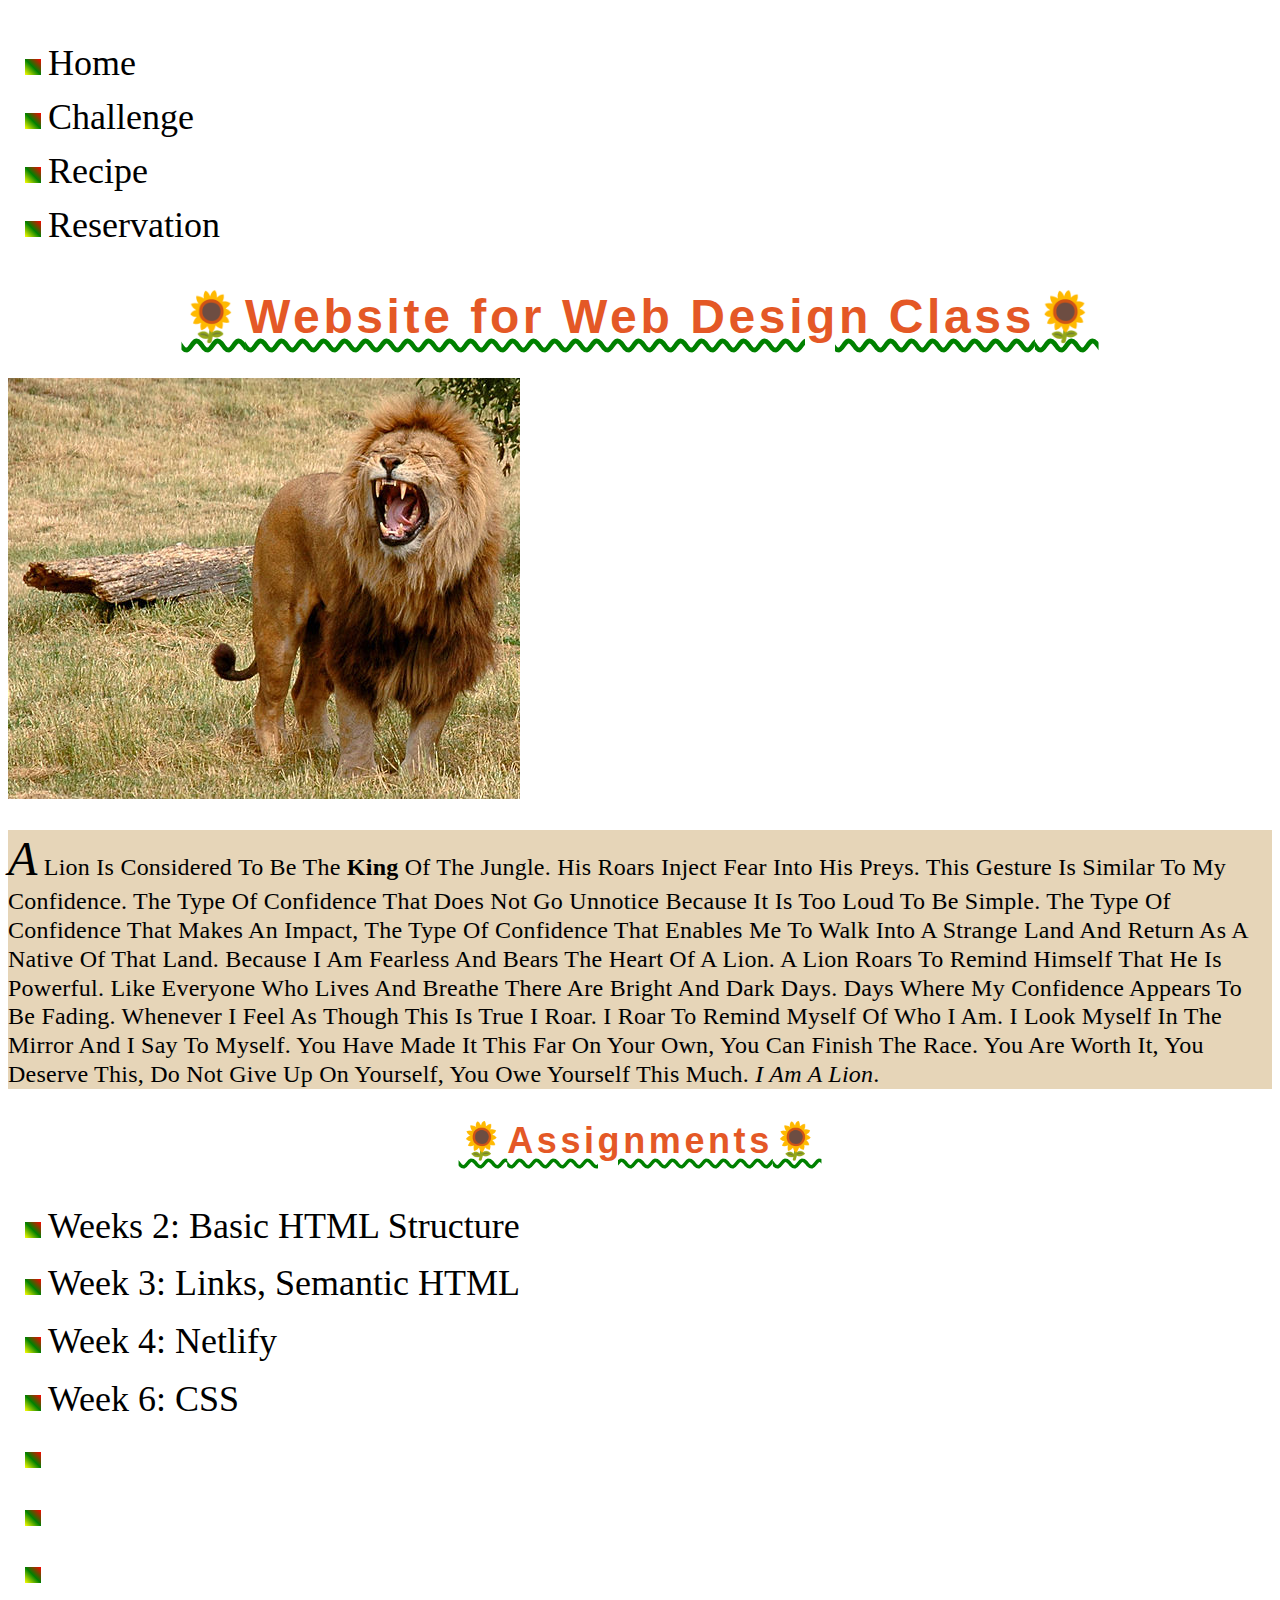
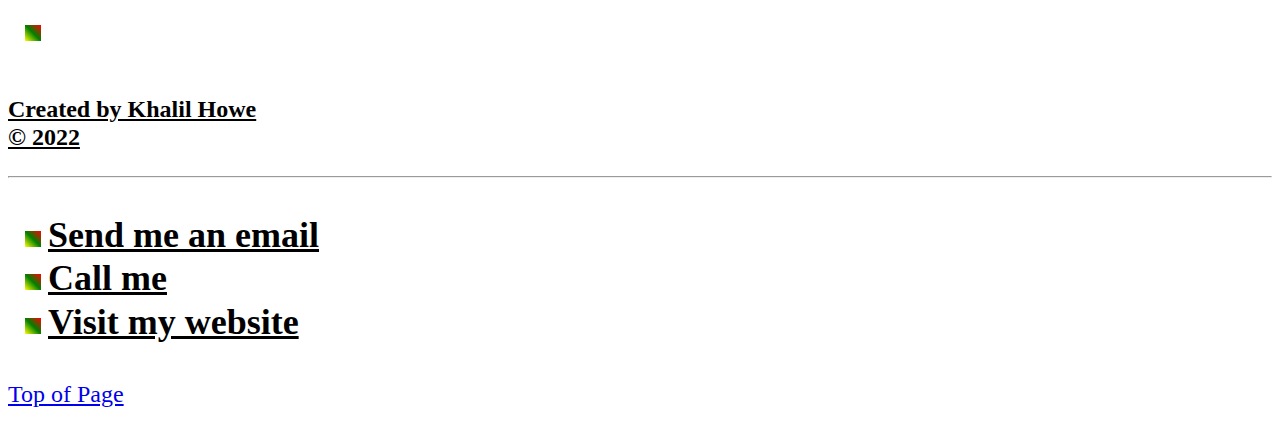
==== index.html @ 8b157584 "update" ====
<!DOCTYPE html>
<html lang="en">
<head>
    <meta charset="UTF-8">
    <meta http-equiv="X-UA-Compatible" content="IE=edge">
    <meta name="viewport" content="width=device-width, initial-scale=1.0">
    <title>Home</title>
    <link rel="stylesheet" href="/css/index-style.css">
</head>
<body>
    <nav>
        <!-- The hashtags are placeholders -->
        <ul>
            <li><a href="/index.html">Home</a></li>
            <li><a href="/challenge.html">Challenge</a></li>
            <li><a href="#">Recipe</a></li>
            <li><a href="form.html">Reservation</a></li>
        </ul>
    </nav>
    <!-- The id attribute will enable user to come here instead of scrolling up -->
    <h1 id="top">Website for Web Design Class</h1>

    <img class="picture" src="/img/Lion-512.jpg" alt="a lion roaring">

<div class="wrapper">
    <p class="intro"> A lion is considered to be the <strong>king</strong> of the jungle. His roars inject fear into his preys. 
        This gesture is similar to my confidence. The type of confidence that 
        does not go unnotice because it is too loud to be simple. The type of confidence that 
        makes an impact, the type of confidence that enables me to walk into a strange land 
        and return as a native of that land. Because I am fearless and bears the heart of a lion. 
        A lion roars to remind himself that he is powerful. Like everyone who lives and breathe there
        are bright and dark days. Days where my confidence appears to be fading. Whenever I feel 
        as though this is true I roar. I roar to remind myself of who I am. I look myself 
        in the mirror and I say to myself. You have made it this far on your own, you can finish the race. 
        You are worth it, you deserve this, do not give up on yourself, you owe yourself this much.
        <em>I am a Lion</em>.  
    </p>
</div>

         <!-- Update this section every week with links -->
    <sec class="assignments">
        <h2>Assignments</h2>
        <ul>
            <li><a href="/challenge.html">Weeks 2: Basic HTML Structure</a></li>
            <li><a href="/challenge.html">Week 3: Links, Semantic HTML</a></li>
            <li><a href="https://distracted-rosalind-80d3f0.netlify.app/">Week 4: Netlify</a></li>
            <li><a href="https://distracted-rosalind-80d3f0.netlify.app/challenge.html">Week 6: CSS</a></li>
            <li><a href=""></a></li>
            <li><a href=""></a></li>
            <li><a href=""></a></li>
            <li><a href=""></a></li> 
        </ul>
    </sec>
    <div class="footerstyle">
        <footer>
            <p>
            Created by Khalil Howe <br>
            &copy; 2022 <br>
            <hr>
            <ul>
                <li><a href="mailto:khalhowe13@gmail.com">Send me an email</a><br></li>
                <li><a href="tel:+18607186934">Call me</a><br></li>
                <li><a href="https://distracted-rosalind-80d3f0.netlify.app/">Visit my website</a></li>
            </ul>
        </p>
        </footer>
    </div>
    <p><a href="#top">Top of Page</a></p>
</body>
</html>
---- css/index-style.css ----
html{
    font-family: 'Times New Roman', Times, serif;
    font-size: 1.5rem;
    line-height: 1.2;
}


ul {
    font-size: 150%;
    list-style-image: linear-gradient(to left bottom, red, green, yellow);
  }

h1, 
h2 {
    color:rgb(228, 88, 38);
    font-family:Impact, Haettenschweiler, 'Arial Narrow Bold', sans-serif ;
    text-decoration-line: underline;
    letter-spacing: .15rem;
    text-decoration-style: wavy; text-decoration-color: green;   
    text-underline-offset:6px ;
    text-align: center;
}

h1::before
{
    content:"\1f33b";
}

h1::after{
    content:"\1f33b";
}
h2::before
{
    content:"\1f33b";
}

h2::after{
    content:"\1f33b";
}

.intro::first-letter{
    font-size:200%;
    font-style: italic; 
}

.wrapper{
    letter-spacing: .01rem;
    text-transform: capitalize;
    background-color: rgb(230, 213, 184);
}


nav a, 
.assignments a,
footer a { 
    text-decoration: none;
    color: black;
}

nav a:link,
nav a:visited{
    line-height:1.5;
}


nav a:hover, 
nav a:active{
    text-decoration: underline cornflowerblue 5px;
    text-underline-offset: 6px; 

}

nav a:hover::before{
    content: "\f33b";
}

.assignments a:link,
.assignments a:visited{
    line-height: 1.6;
}

.assignments a:hover,
.assignments a:active{
    text-decoration: underline cornflowerblue 4px;
    text-underline-offset: 4px;
}

footer{
    color: black;
    font-weight: bold;
}

.footerstyle{
    text-decoration: underline;
} 
.footerstyle a:hover,
.footerstyle a:active{
    text-decoration: cornflowerblue 6px;
}
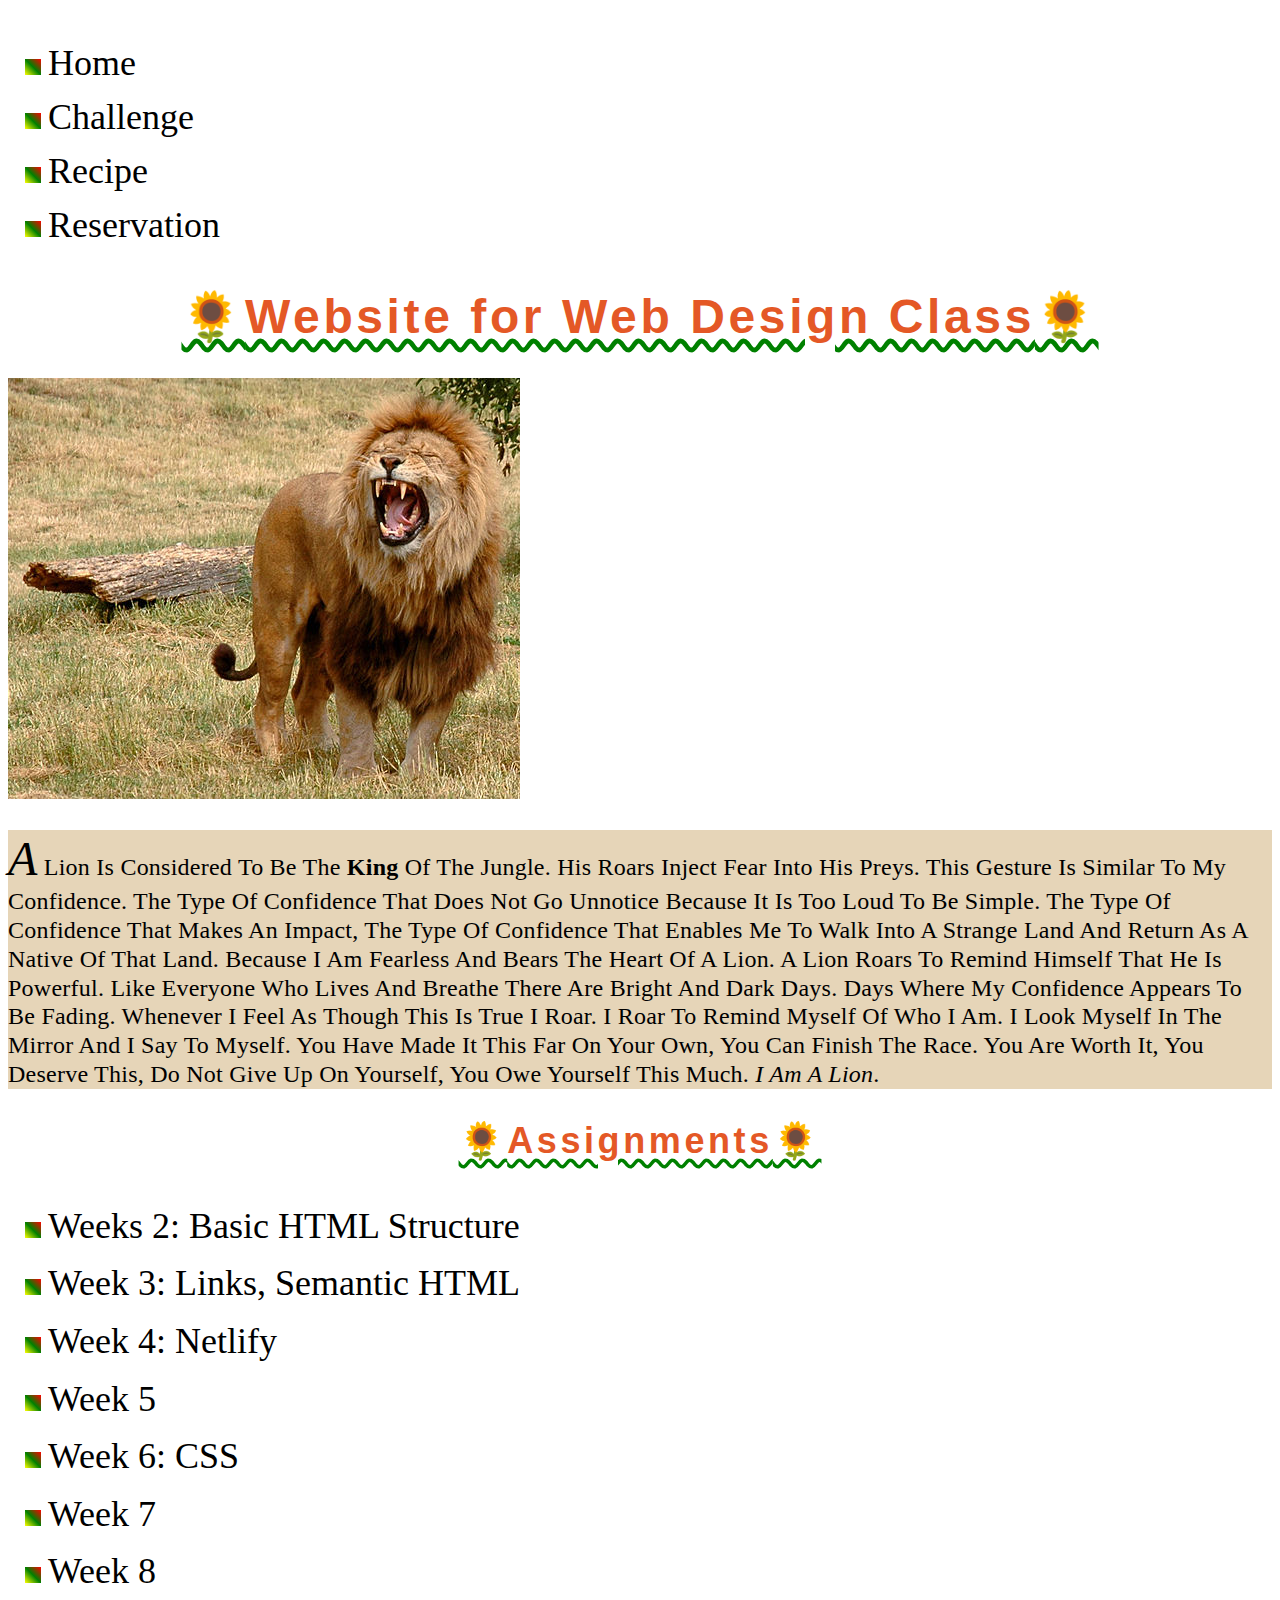
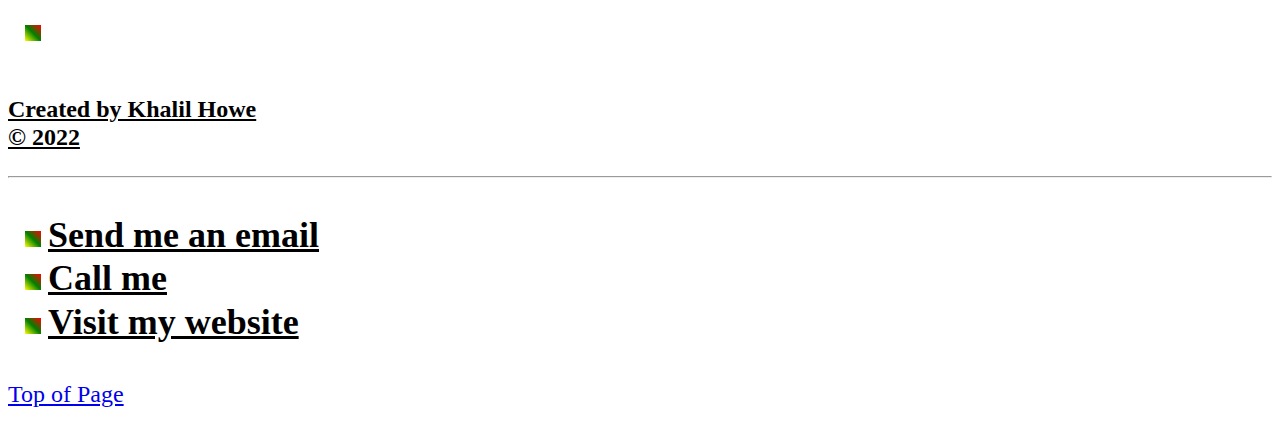
==== commit 9d87b607: "update" ====
--- a/index.html
+++ b/index.html
@@ -44,10 +44,10 @@
             <li><a href="/challenge.html">Weeks 2: Basic HTML Structure</a></li>
             <li><a href="/challenge.html">Week 3: Links, Semantic HTML</a></li>
             <li><a href="https://distracted-rosalind-80d3f0.netlify.app/">Week 4: Netlify</a></li>
+            <li><a href="https://distracted-rosalind-80d3f0.netlify.app/"></a>Week 5</li>
             <li><a href="https://distracted-rosalind-80d3f0.netlify.app/challenge.html">Week 6: CSS</a></li>
-            <li><a href=""></a></li>
-            <li><a href=""></a></li>
-            <li><a href=""></a></li>
+            <li><a href="Home (distracted-rosalind-80d3f0.netlify.app)"></a>Week 7</li>
+            <li><a href="https://khalil-howe.github.io/"></a>Week 8</li>
             <li><a href=""></a></li> 
         </ul>
     </sec>
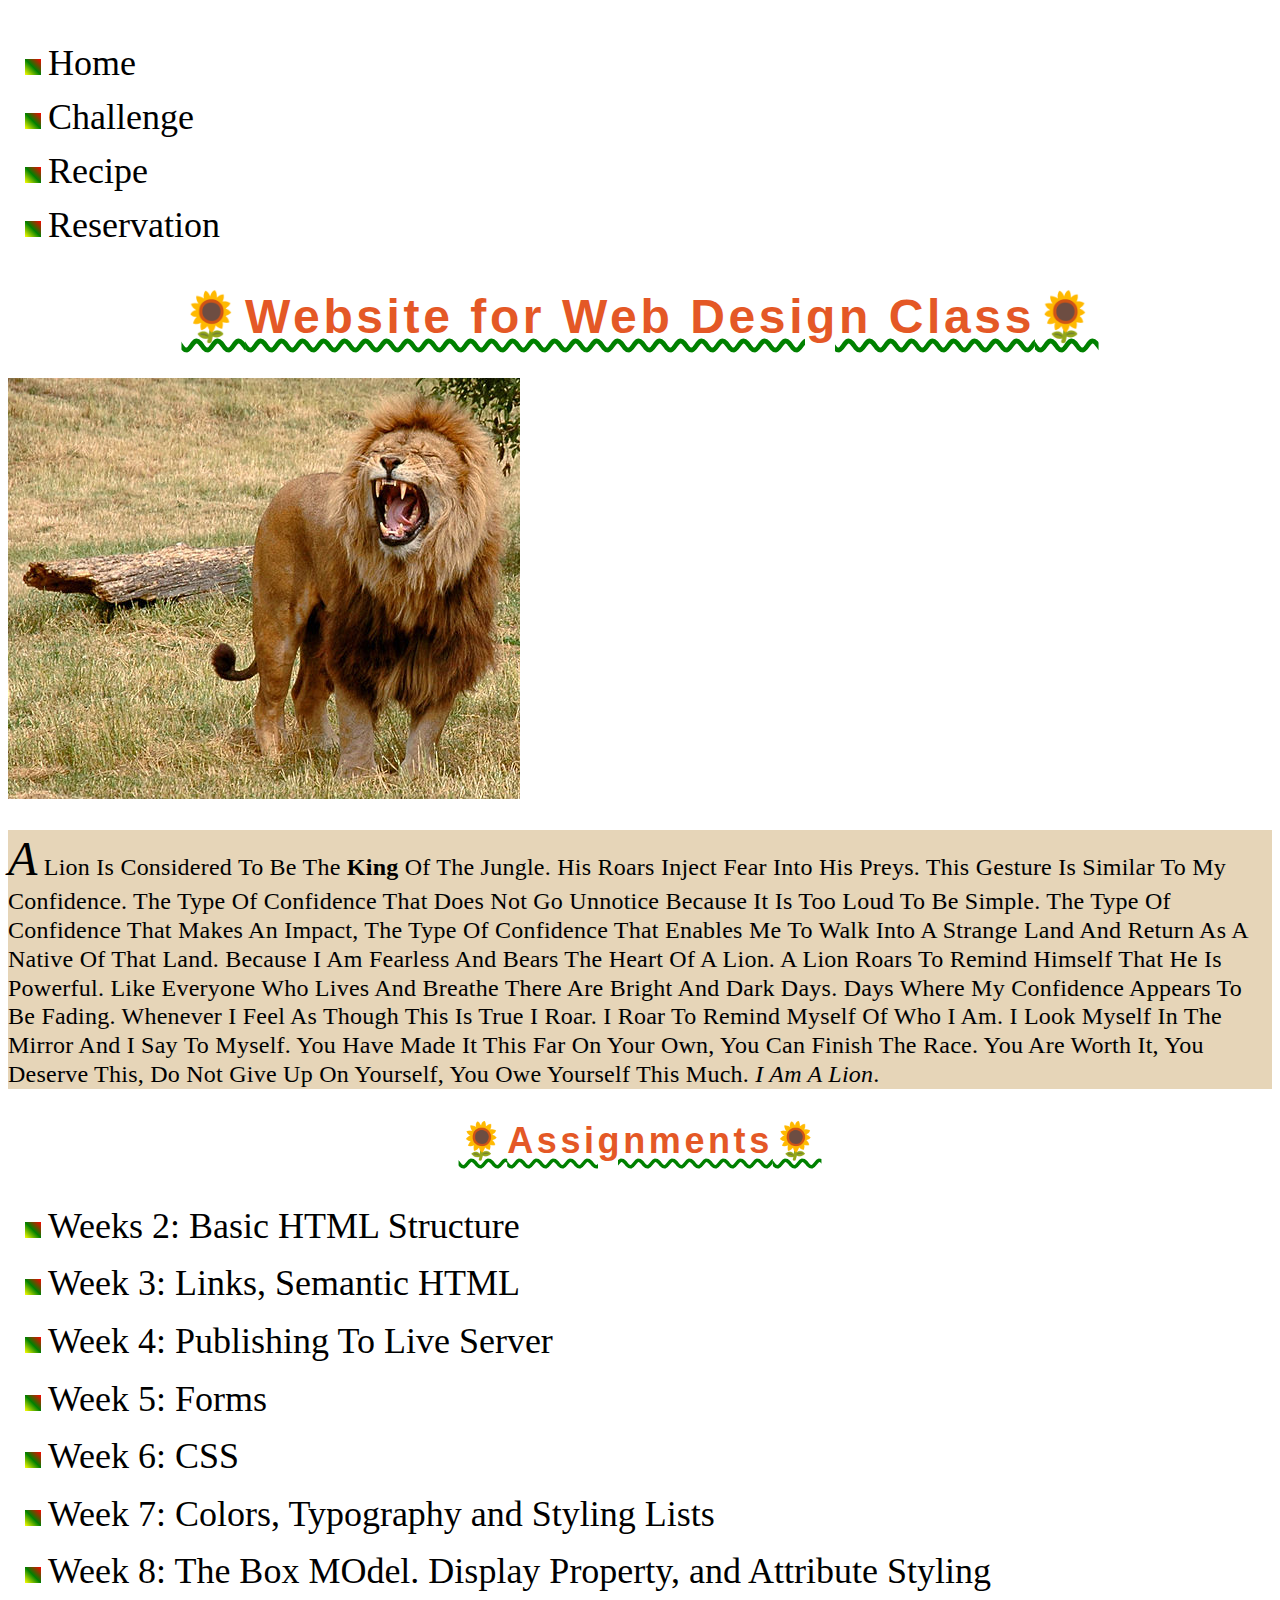
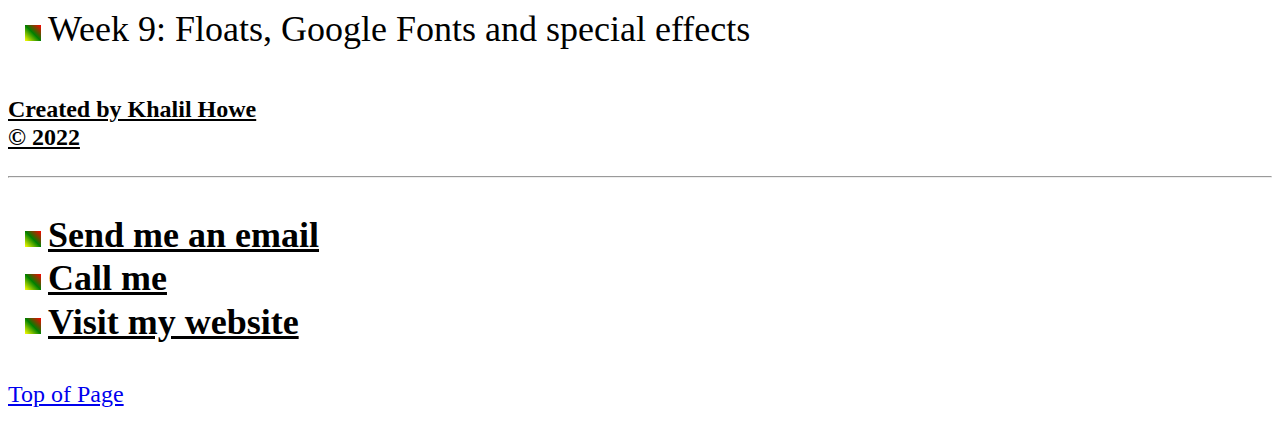
==== commit 9875db1d: "UPDATE" ====
--- a/index.html
+++ b/index.html
@@ -13,7 +13,7 @@
         <ul>
             <li><a href="/index.html">Home</a></li>
             <li><a href="/challenge.html">Challenge</a></li>
-            <li><a href="#">Recipe</a></li>
+            <li><a href="/recipe.html">Recipe</a></li>
             <li><a href="form.html">Reservation</a></li>
         </ul>
     </nav>
@@ -43,12 +43,12 @@
         <ul>
             <li><a href="/challenge.html">Weeks 2: Basic HTML Structure</a></li>
             <li><a href="/challenge.html">Week 3: Links, Semantic HTML</a></li>
-            <li><a href="https://distracted-rosalind-80d3f0.netlify.app/">Week 4: Netlify</a></li>
-            <li><a href="https://distracted-rosalind-80d3f0.netlify.app/"></a>Week 5</li>
+            <li><a href="https://distracted-rosalind-80d3f0.netlify.app/">Week 4: Publishing To Live Server</a></li>
+            <li><a href="https://distracted-rosalind-80d3f0.netlify.app/">Week 5: Forms </a></li>
             <li><a href="https://distracted-rosalind-80d3f0.netlify.app/challenge.html">Week 6: CSS</a></li>
-            <li><a href="Home (distracted-rosalind-80d3f0.netlify.app)"></a>Week 7</li>
-            <li><a href="https://khalil-howe.github.io/"></a>Week 8</li>
-            <li><a href=""></a></li> 
+            <li><a href="Home (distracted-rosalind-80d3f0.netlify.app)">Week 7: Colors, Typography and Styling Lists </a></li>
+            <li><a href="https://khalil-howe.github.io/">Week 8: The Box MOdel. Display Property, and Attribute Styling </a></li>
+            <li><a href="https://distracted-rosalind-80d3f0.netlify.app/">Week 9: Floats, Google Fonts and special effects</a></li> 
         </ul>
     </sec>
     <div class="footerstyle">
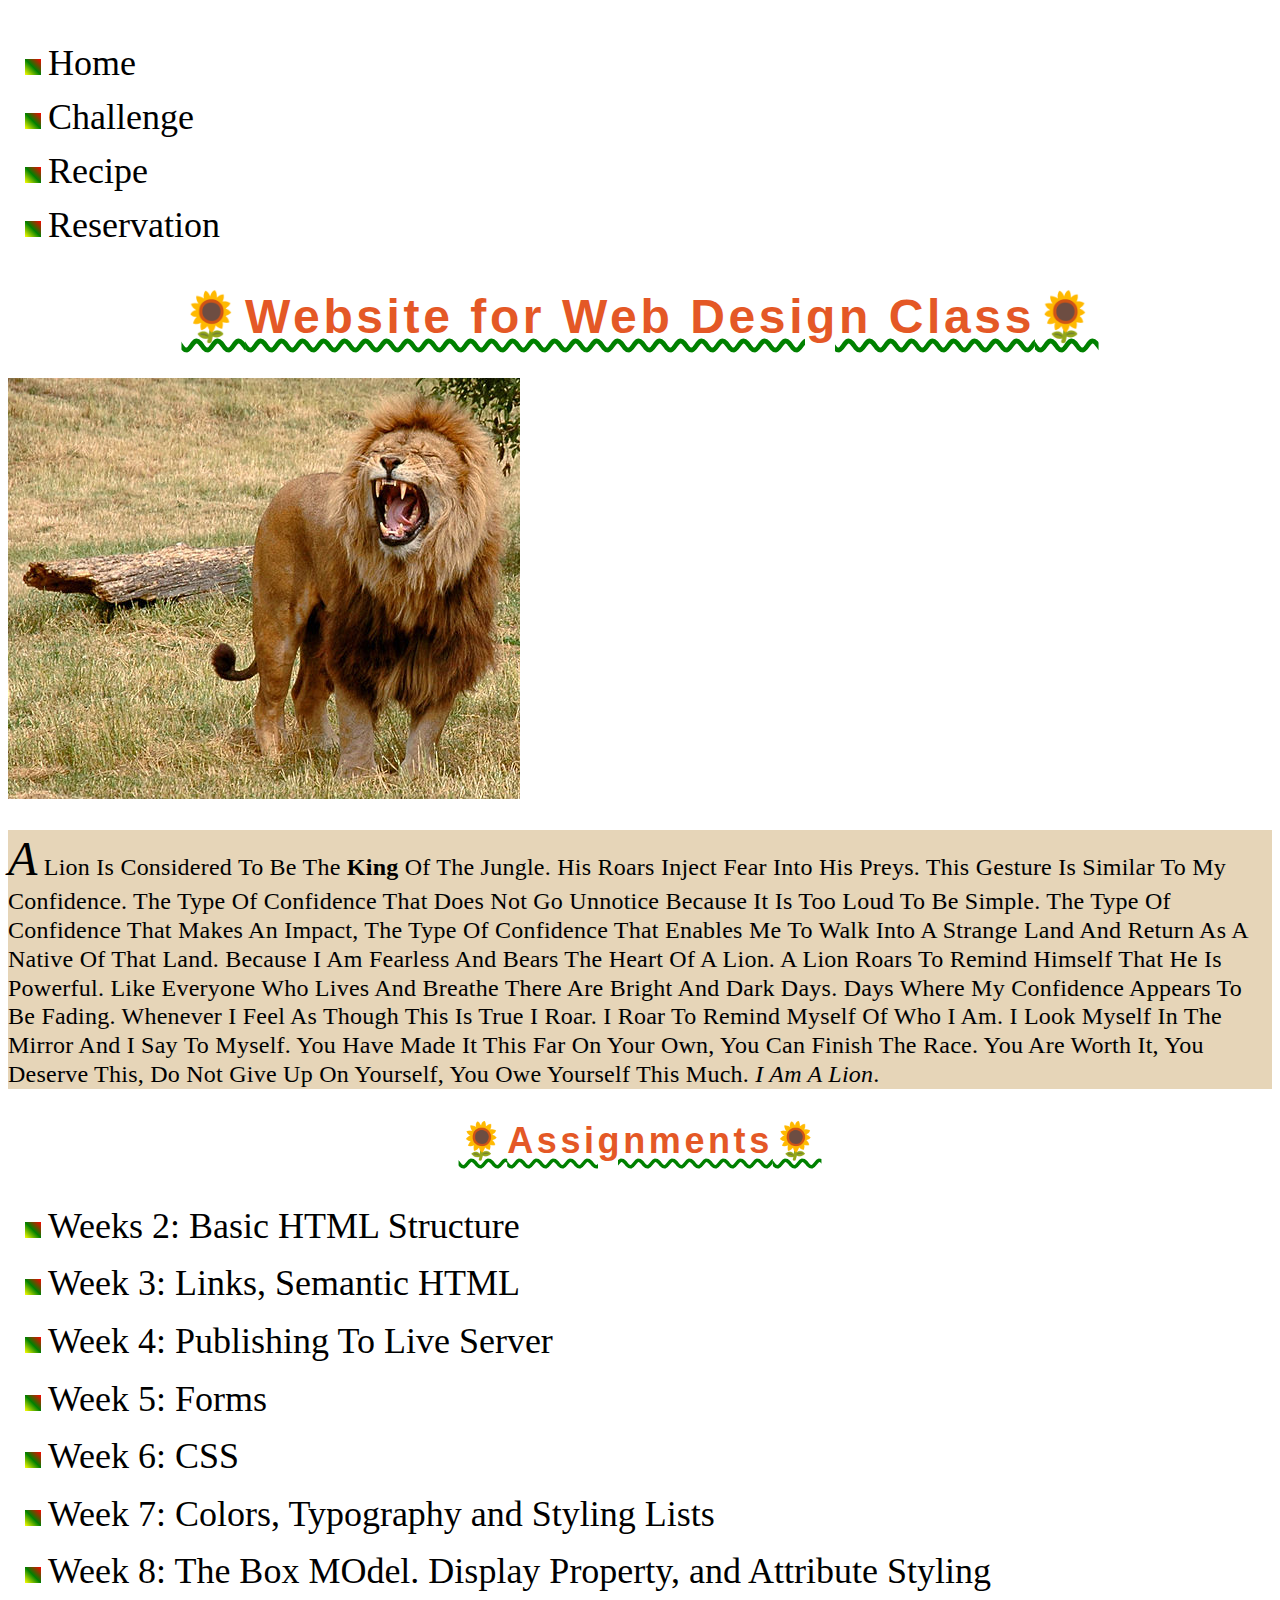
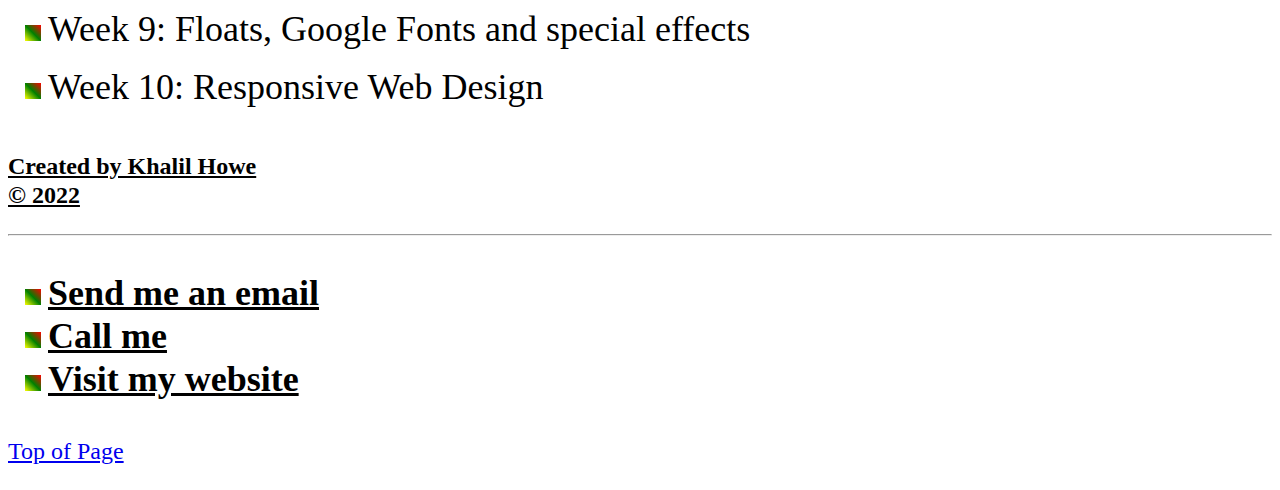
==== commit 22ebb2c1: "Week 10" ====
--- a/index.html
+++ b/index.html
@@ -49,6 +49,7 @@
             <li><a href="Home (distracted-rosalind-80d3f0.netlify.app)">Week 7: Colors, Typography and Styling Lists </a></li>
             <li><a href="https://khalil-howe.github.io/">Week 8: The Box MOdel. Display Property, and Attribute Styling </a></li>
             <li><a href="https://distracted-rosalind-80d3f0.netlify.app/">Week 9: Floats, Google Fonts and special effects</a></li> 
+            <li><a href="https://distracted-rosalind-80d3f0.netlify.app/">Week 10: Responsive Web Design</a></li>
         </ul>
     </sec>
     <div class="footerstyle">
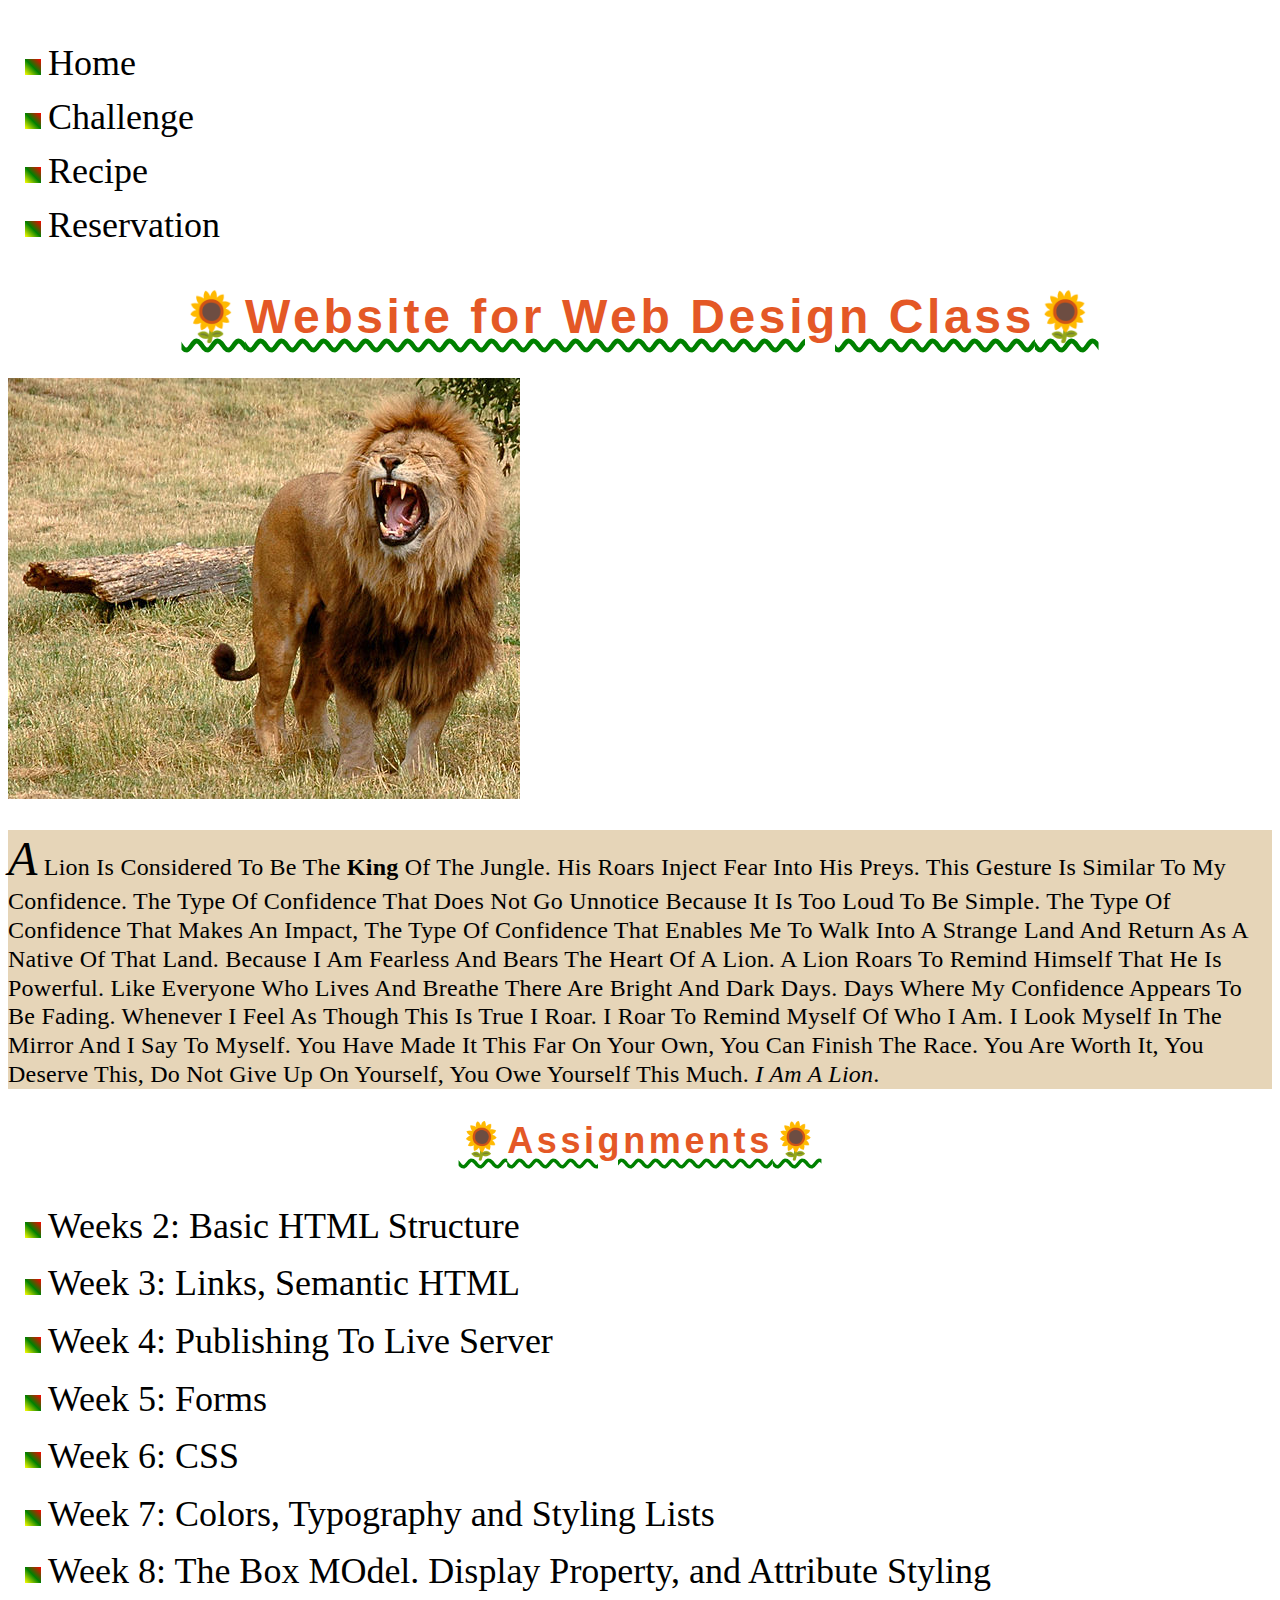
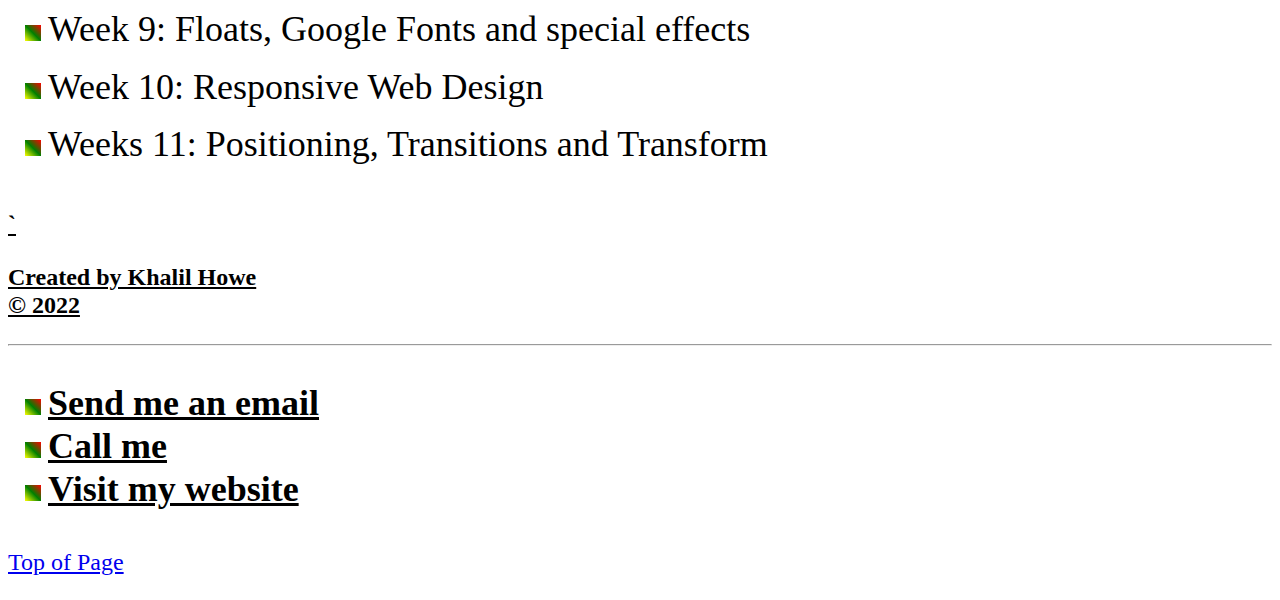
==== commit 3fa0799f: "Uodate" ====
--- a/index.html
+++ b/index.html
@@ -17,10 +17,13 @@
             <li><a href="form.html">Reservation</a></li>
         </ul>
     </nav>
-    <!-- The id attribute will enable user to come here instead of scrolling up -->
-    <h1 id="top">Website for Web Design Class</h1>
 
-    <img class="picture" src="/img/Lion-512.jpg" alt="a lion roaring">
+    <header>
+        <!-- The id attribute will enable user to come here instead of scrolling up -->
+        <h1 id="top" class="fade-text">Website for Web Design Class</h1>
+
+        <img class="picture" src="/img/Lion-512.jpg" alt="a lion roaring">
+    </header>
 
 <div class="wrapper">
     <p class="intro"> A lion is considered to be the <strong>king</strong> of the jungle. His roars inject fear into his preys. 
@@ -50,20 +53,22 @@
             <li><a href="https://khalil-howe.github.io/">Week 8: The Box MOdel. Display Property, and Attribute Styling </a></li>
             <li><a href="https://distracted-rosalind-80d3f0.netlify.app/">Week 9: Floats, Google Fonts and special effects</a></li> 
             <li><a href="https://distracted-rosalind-80d3f0.netlify.app/">Week 10: Responsive Web Design</a></li>
+            <li><a href="https://distracted-rosalind-80d3f0.netlify.app/">Weeks 11: Positioning, Transitions and Transform</a></li>
+            
         </ul>
     </sec>
     <div class="footerstyle">
         <footer>
-            <p>
-            Created by Khalil Howe <br>
-            &copy; 2022 <br>
-            <hr>
-            <ul>
-                <li><a href="mailto:khalhowe13@gmail.com">Send me an email</a><br></li>
-                <li><a href="tel:+18607186934">Call me</a><br></li>
-                <li><a href="https://distracted-rosalind-80d3f0.netlify.app/">Visit my website</a></li>
-            </ul>
-        </p>
+        `   <p>
+                Created by Khalil Howe <br>
+                &copy; 2022 <br>
+                <hr>
+                <ul>
+                    <li><a href="mailto:khalhowe13@gmail.com">Send me an email</a><br></li>
+                    <li><a href="tel:+18607186934">Call me</a><br></li>
+                    <li><a href="https://distracted-rosalind-80d3f0.netlify.app/">Visit my website</a></li>
+                </ul>
+            </p>
         </footer>
     </div>
     <p><a href="#top">Top of Page</a></p>
--- a/css/index-style.css
+++ b/css/index-style.css
@@ -98,3 +98,26 @@
 .footerstyle a:active{
     text-decoration: cornflowerblue 6px;
 }
+
+.fade-text{
+    animation: fadeTxt linear 6s 14s;
+    animation-fill-mode: forwards;
+}
+
+@keyframes fadeTxt{ 
+    0%{
+        opacity: 0;
+    }
+    50%{
+        font-size: 2.75rem;
+    }
+    100%{
+        opacity:1;
+        font-size: 3.25rem;
+    }
+}
+
+.picture{
+    animation: fadeTxt linear 6s 14s;
+    animation-fill-mode: forwards;
+}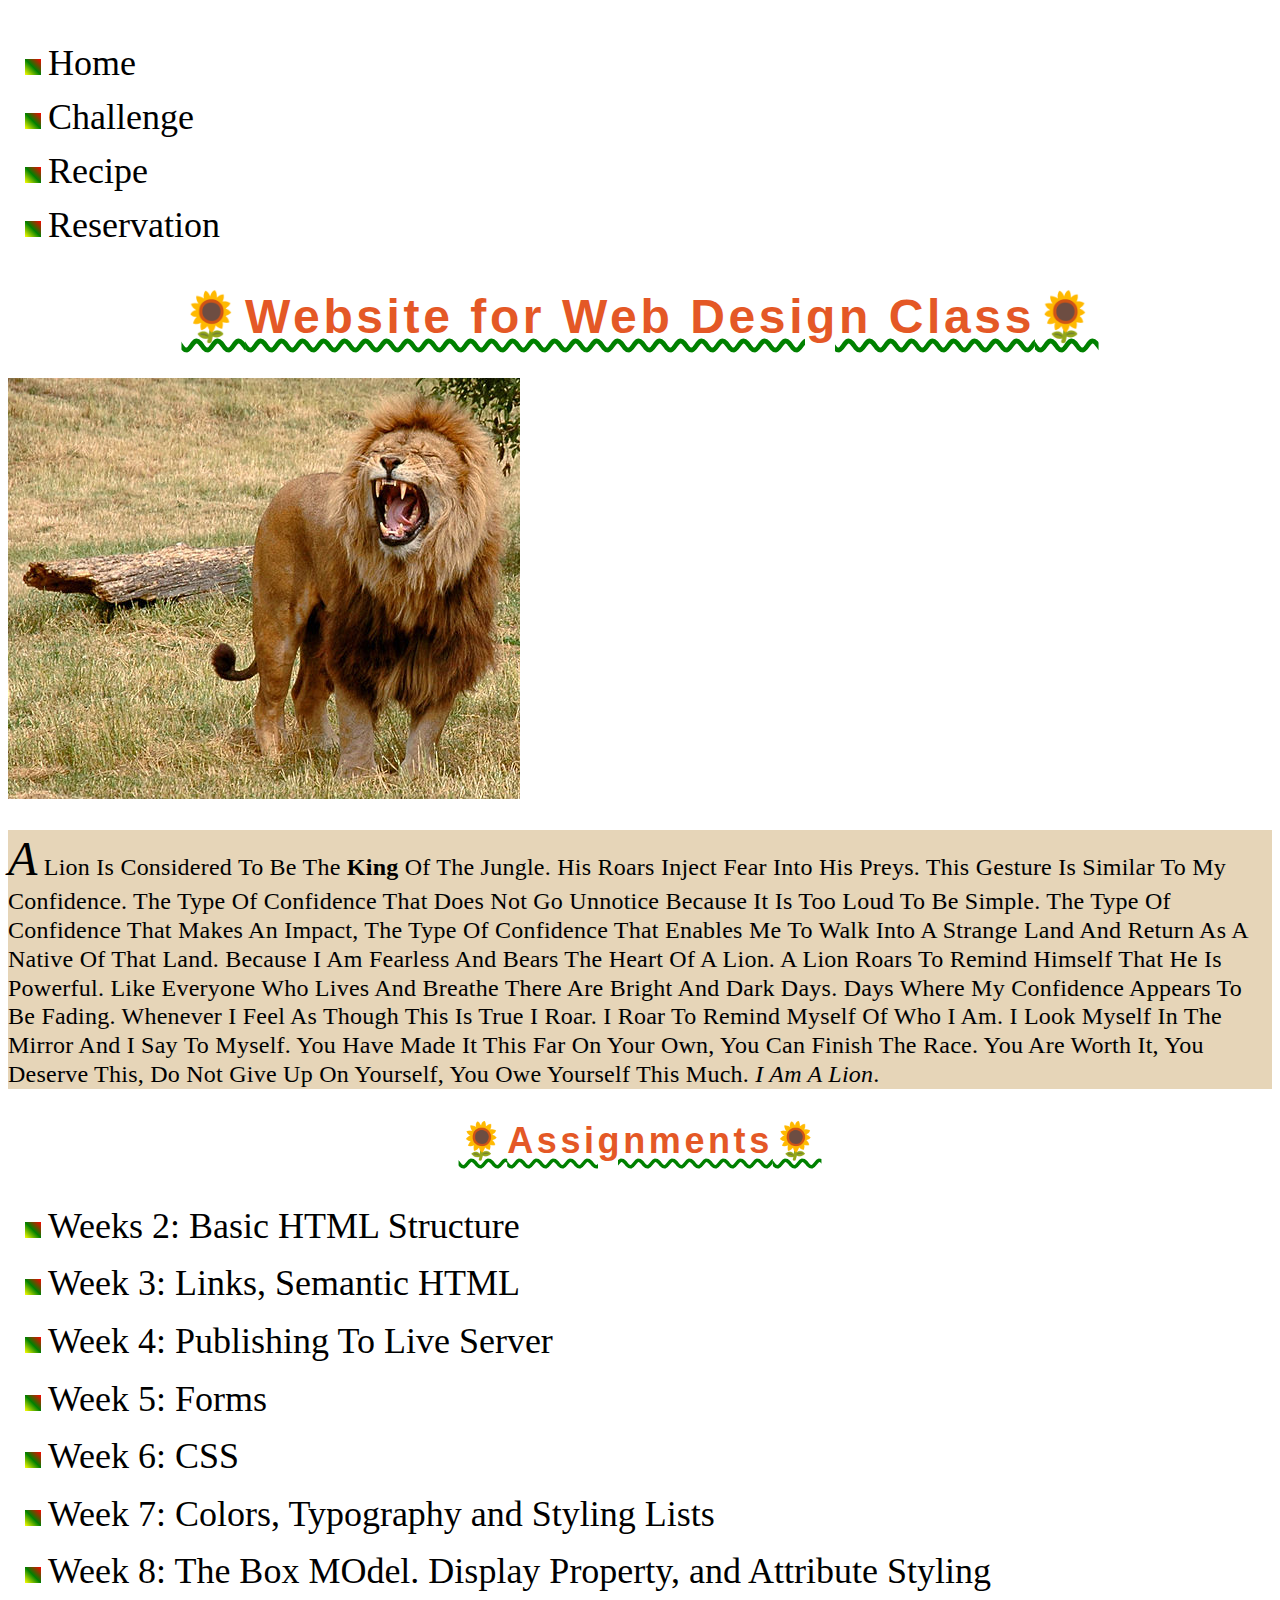
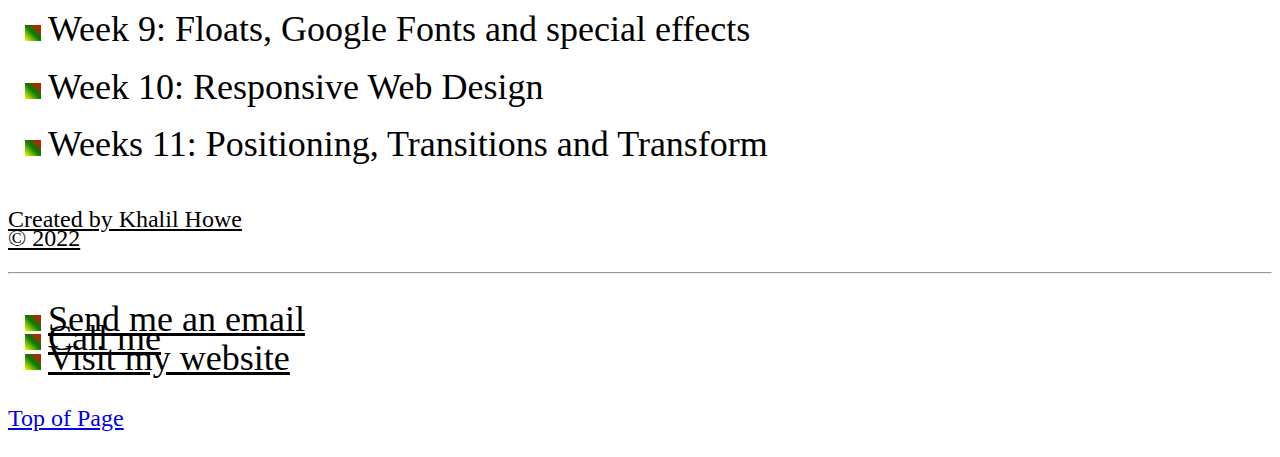
==== commit 0da27f91: "update" ====
--- a/index.html
+++ b/index.html
@@ -59,7 +59,7 @@
     </sec>
     <div class="footerstyle">
         <footer>
-        `   <p>
+           <p>
                 Created by Khalil Howe <br>
                 &copy; 2022 <br>
                 <hr>
@@ -71,6 +71,11 @@
             </p>
         </footer>
     </div>
-    <p><a href="#top">Top of Page</a></p>
+
+    <p>
+        <a href="#top">Top of Page</a>
+    </p>
+
+
 </body>
 </html>--- a/css/index-style.css
+++ b/css/index-style.css
@@ -120,4 +120,18 @@
 .picture{
     animation: fadeTxt linear 6s 14s;
     animation-fill-mode: forwards;
-}+}
+
+footer{
+    line-height: 80%;
+    font-weight: 500;   
+    position: relative;
+}
+
+small{
+    position: absolute;
+    bottom: -130px;
+    right: 0;
+    padding-bottom: 30px 0;
+}
+
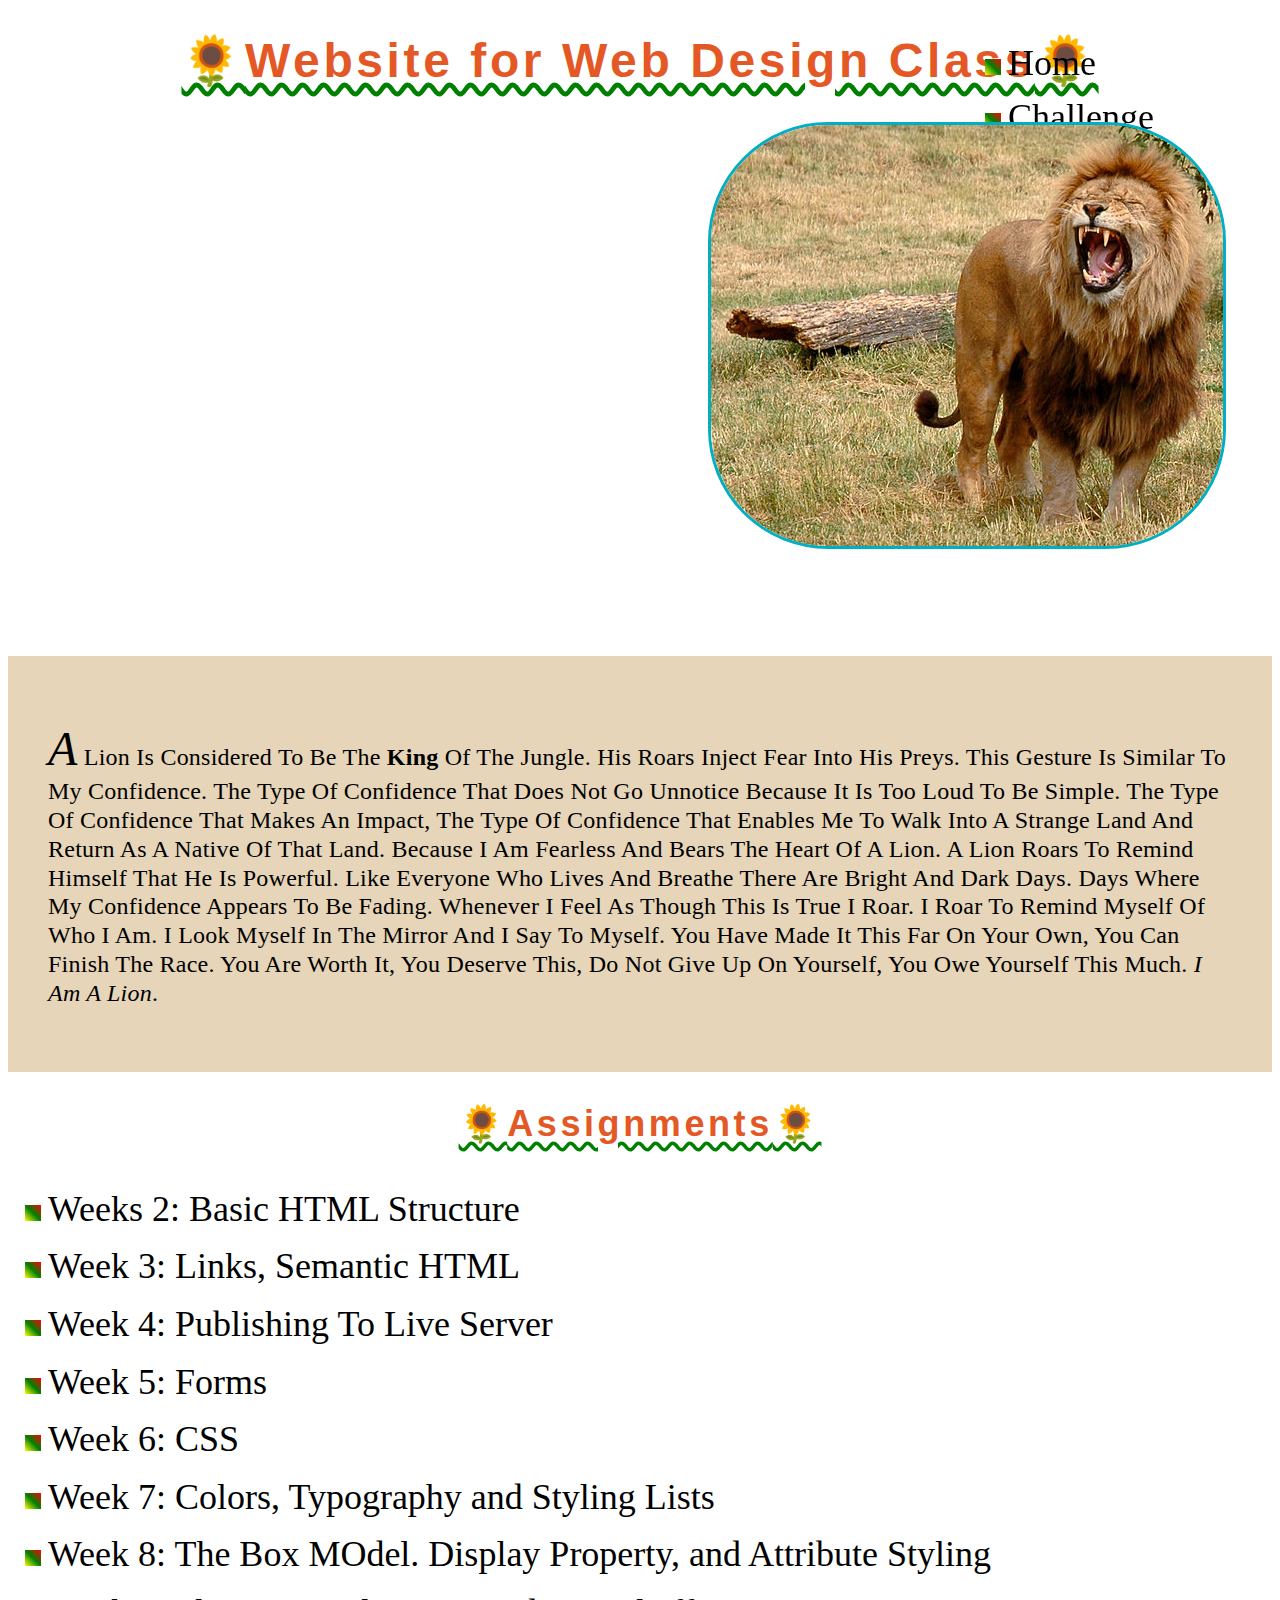
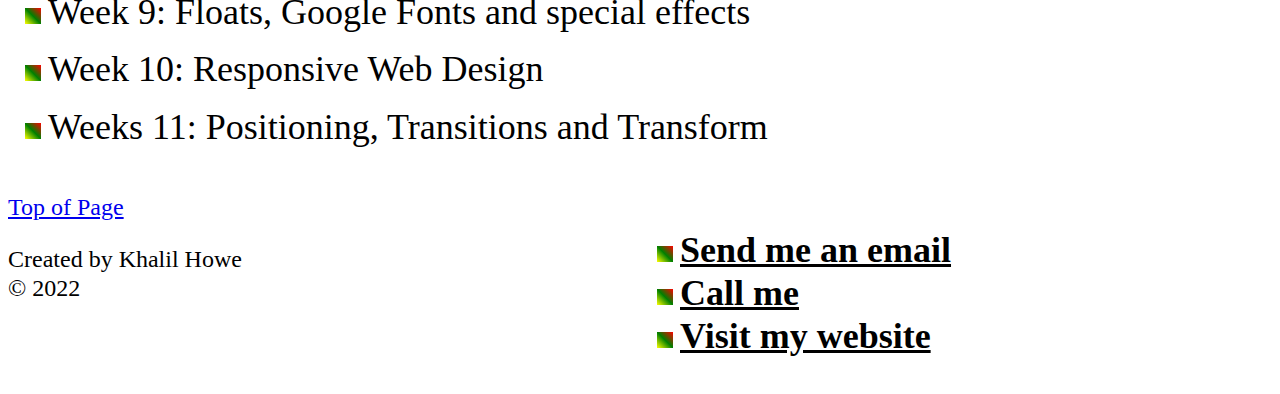
==== commit cb263b15: "UPDATE" ====
--- a/index.html
+++ b/index.html
@@ -59,22 +59,25 @@
     </sec>
     <div class="footerstyle">
         <footer>
-           <p>
-                Created by Khalil Howe <br>
-                &copy; 2022 <br>
-                <hr>
                 <ul>
                     <li><a href="mailto:khalhowe13@gmail.com">Send me an email</a><br></li>
                     <li><a href="tel:+18607186934">Call me</a><br></li>
                     <li><a href="https://distracted-rosalind-80d3f0.netlify.app/">Visit my website</a></li>
                 </ul>
-            </p>
+            
         </footer>
+
+    
     </div>
-
     <p>
         <a href="#top">Top of Page</a>
     </p>
+    <p>
+        Created by Khalil Howe <br>
+        &copy; 2022 <br>
+    </p>
+
+   
 
 
 </body>
--- a/css/index-style.css
+++ b/css/index-style.css
@@ -117,21 +117,36 @@
     }
 }
 
-.picture{
+h2{
     animation: fadeTxt linear 6s 14s;
     animation-fill-mode: forwards;
 }
 
-footer{
-    line-height: 80%;
-    font-weight: 500;   
-    position: relative;
+nav{
+    position: fixed;
+    top: 0;
+    right: 100px;
+}
+    
+
+
+.footerstyle    {
+    position: absolute;
+    bottom: -auto;
+    left: 50%;
+    margin-top: auto;
 }
 
-small{
-    position: absolute;
-    bottom: -130px;
-    right: 0;
-    padding-bottom: 30px 0;
+.picture{
+    position: relative;
+    right: -700px;
+    border-radius: 5rem;
+    border: solid;
+    border-color: rgb(0, 175, 193);
+}
+.wrapper{
+    clear: both;
+    padding: 40px;
+    margin-top: 100px;
 }
 
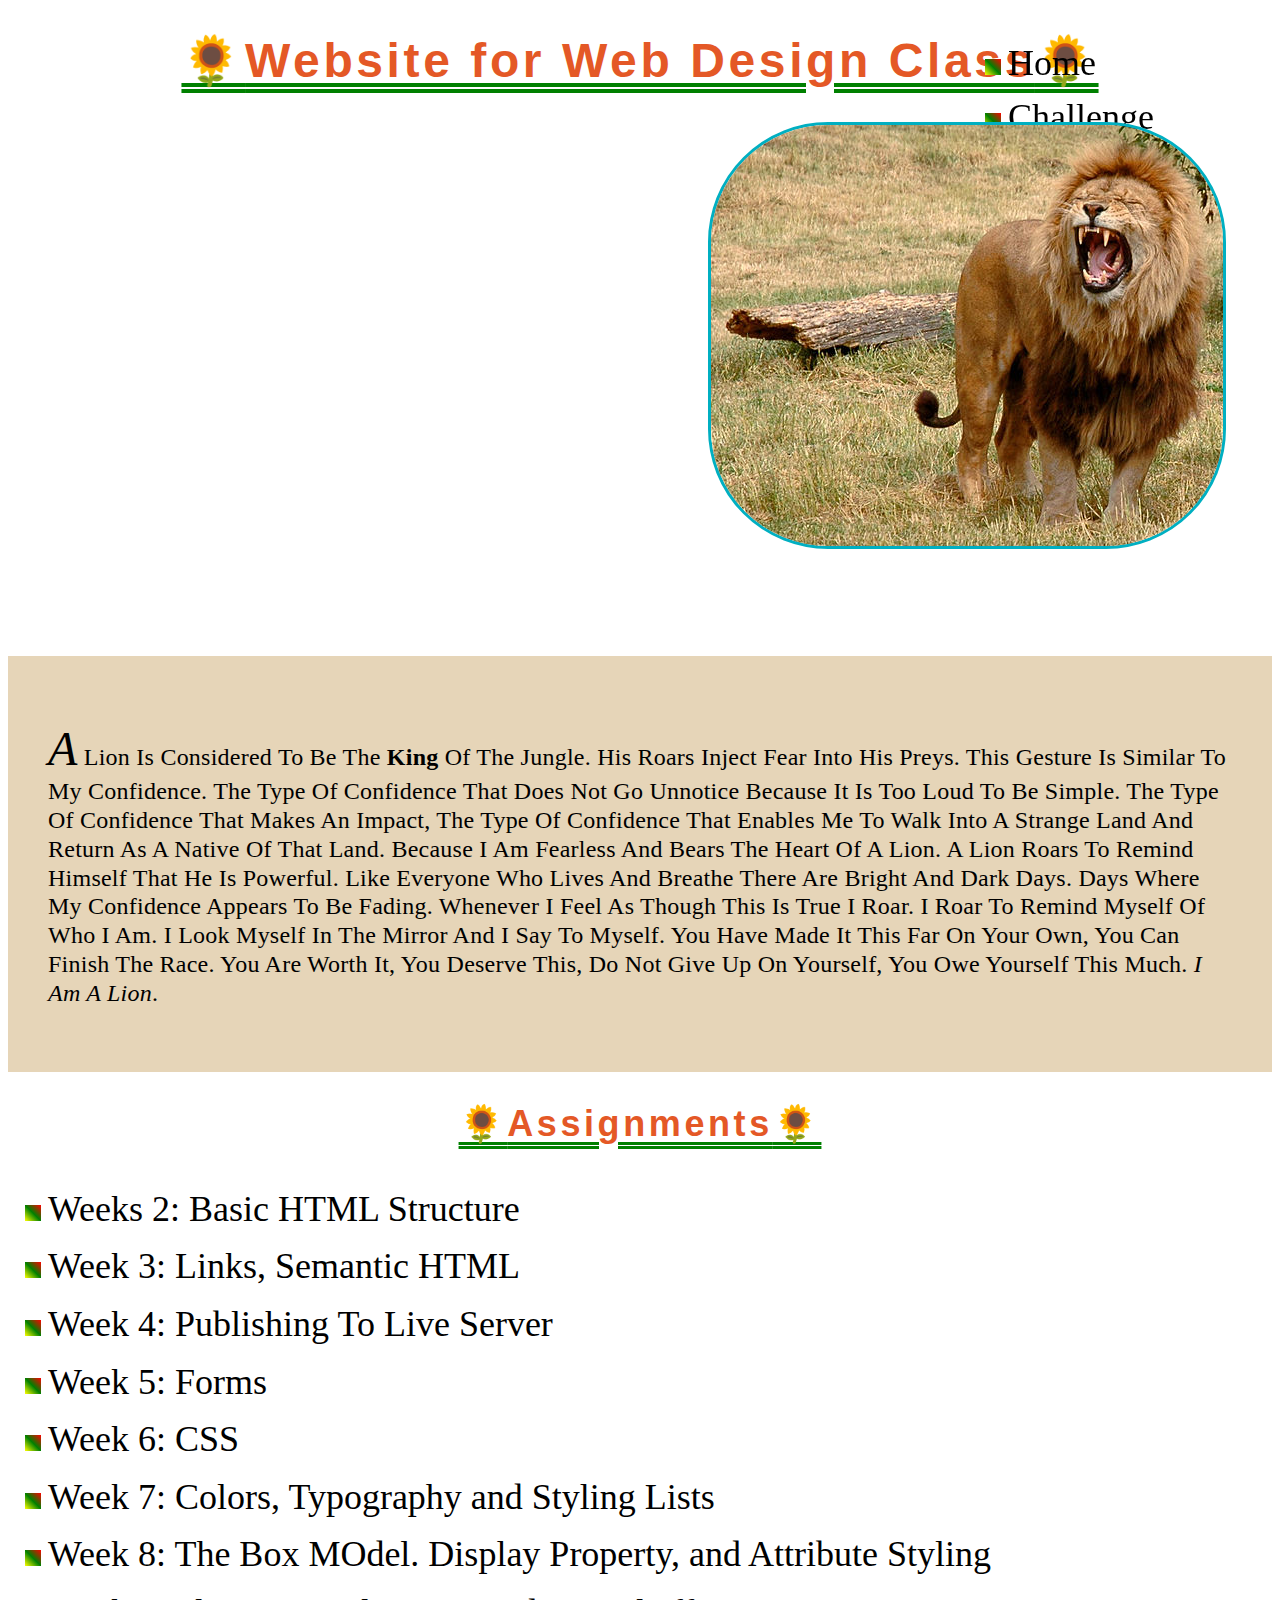
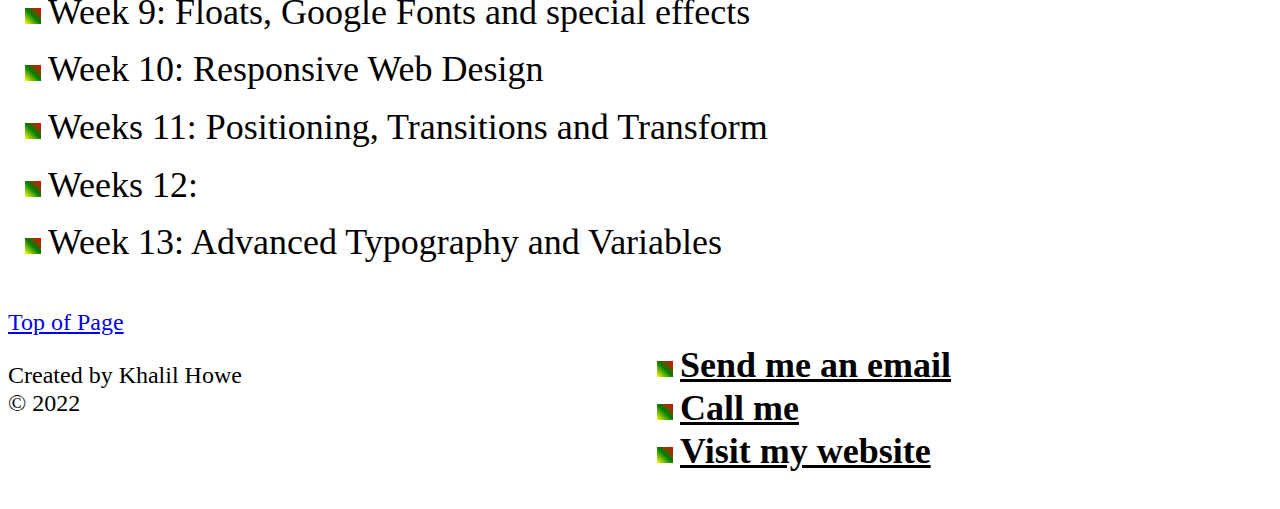
==== commit 420c65f5: "Update" ====
--- a/index.html
+++ b/index.html
@@ -54,6 +54,9 @@
             <li><a href="https://distracted-rosalind-80d3f0.netlify.app/">Week 9: Floats, Google Fonts and special effects</a></li> 
             <li><a href="https://distracted-rosalind-80d3f0.netlify.app/">Week 10: Responsive Web Design</a></li>
             <li><a href="https://distracted-rosalind-80d3f0.netlify.app/">Weeks 11: Positioning, Transitions and Transform</a></li>
+            <li><a href="https://distracted-rosalind-80d3f0.netlify.app/">Weeks 12:</a></li>
+            <li><a href="https://distracted-rosalind-80d3f0.netlify.app/">Week 13: Advanced Typography and Variables</a></li>
+            
             
         </ul>
     </sec>
--- a/css/index-style.css
+++ b/css/index-style.css
@@ -17,7 +17,7 @@
     font-family:Impact, Haettenschweiler, 'Arial Narrow Bold', sans-serif ;
     text-decoration-line: underline;
     letter-spacing: .15rem;
-    text-decoration-style: wavy; text-decoration-color: green;   
+    text-decoration-style:double; text-decoration-color: green;   
     text-underline-offset:6px ;
     text-align: center;
 }
